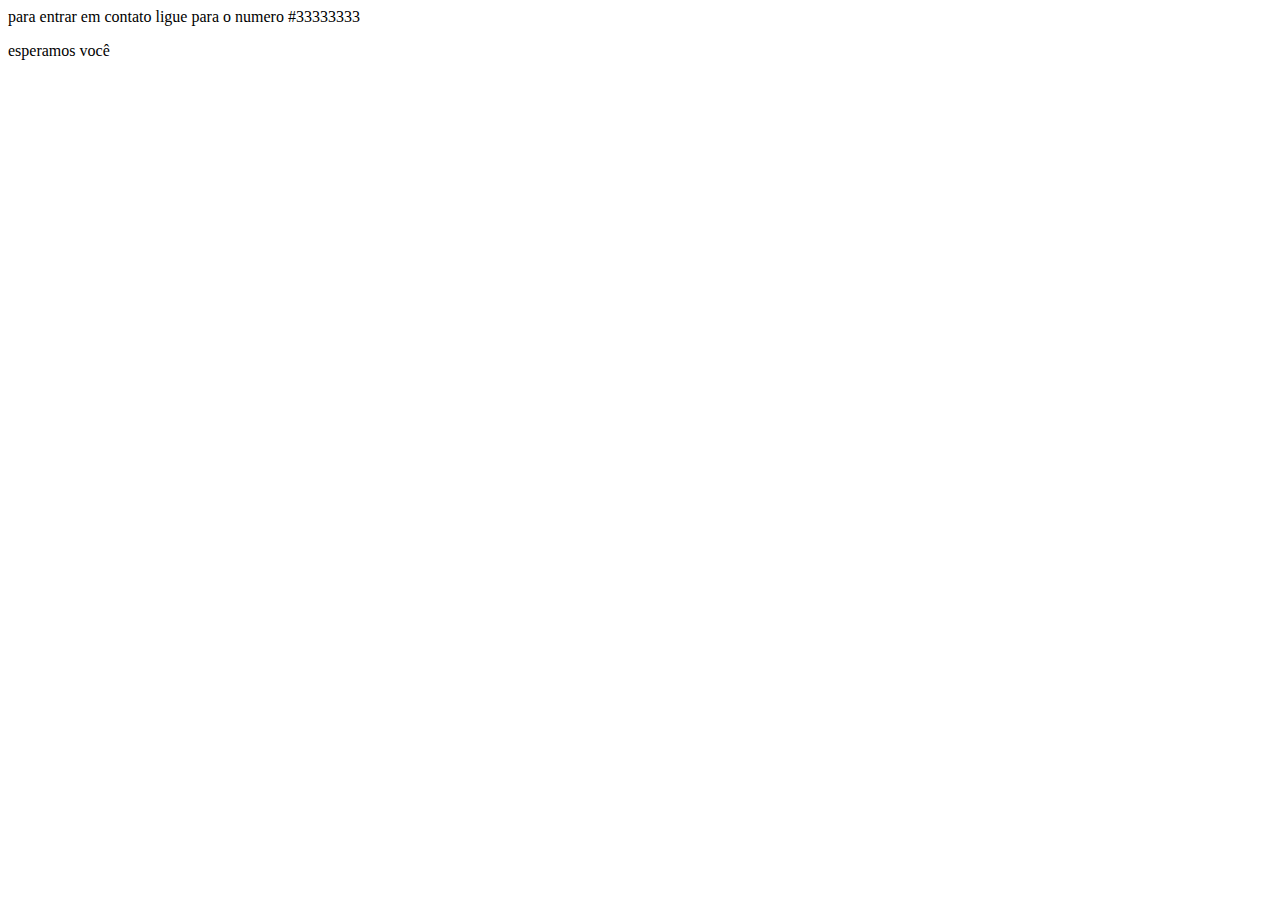
==== contatos.html @ 81d40a05 "Contatos" ====
<!DOCTYPE html>
<html lang="en">
<head>
    <meta charset="UTF-8">
    <title>Document</title>
</head>
<body>
    <stan> para entrar em contato
        ligue para o numero
        #33333333
    </stan>
    <p> esperamos você</p>
</body>
</html>
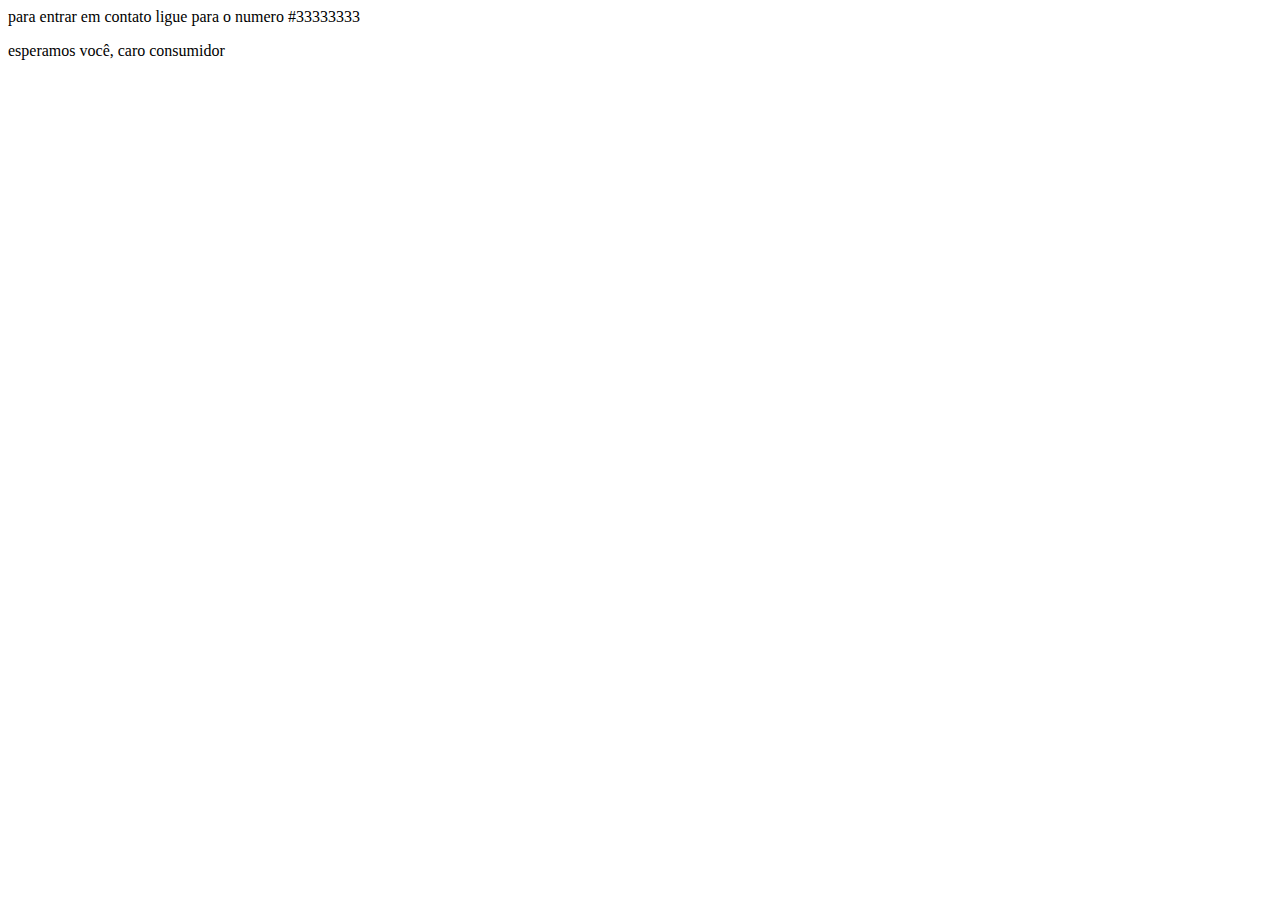
==== commit 6934bf17: "alteração adicional - teste vscode" ====
--- a/contatos.html
+++ b/contatos.html
@@ -9,6 +9,6 @@
         ligue para o numero
         #33333333
     </stan>
-    <p> esperamos você</p>
+    <p> esperamos você, caro consumidor</p>
 </body>
 </html>